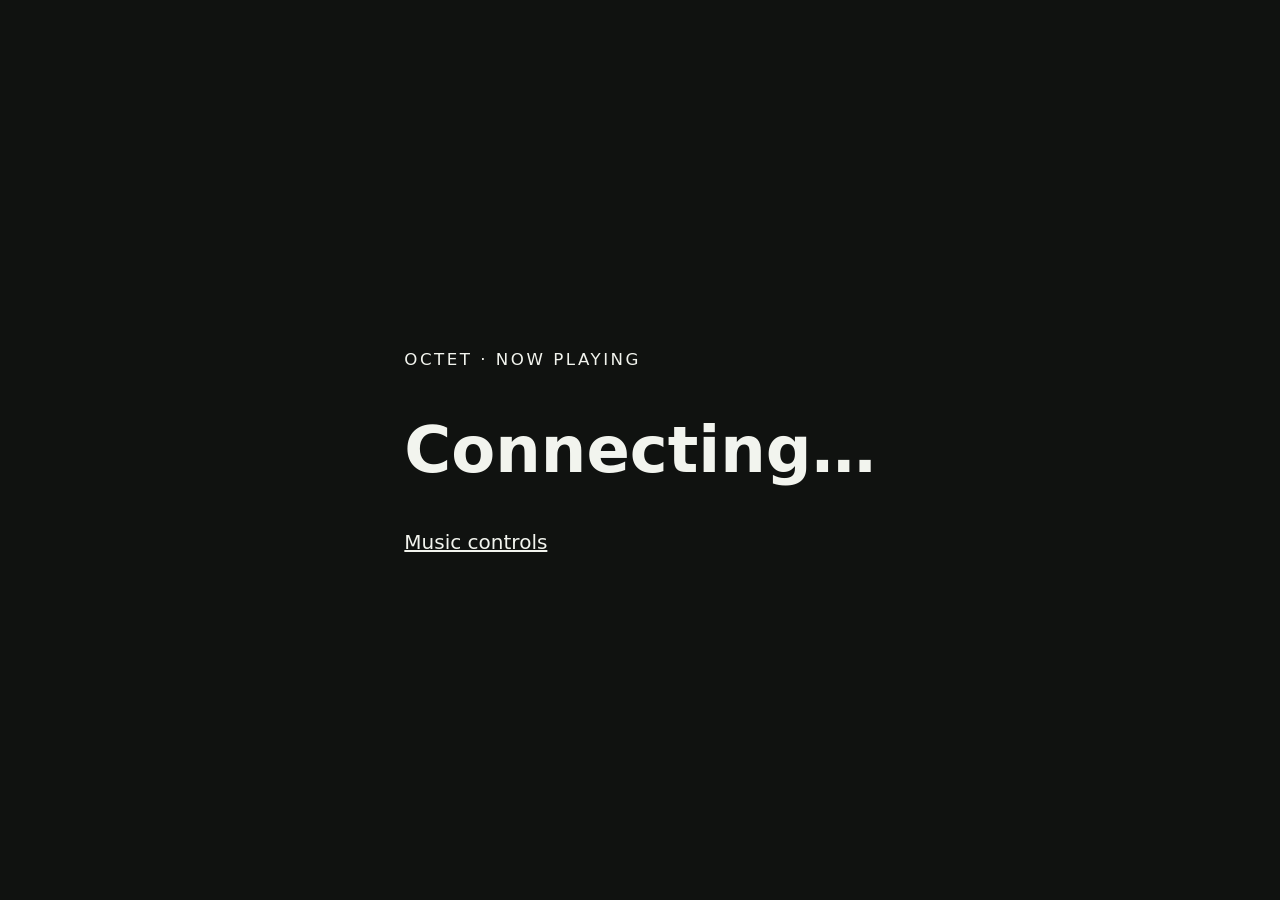
==== pi/now-playing/now-playing.html @ 56903444 "Checkpoint local work: Auto Tune stereo/gain, Pi visualizer, now-playing, LAN, queue, volume Commits" ====
<!doctype html>
<html lang="en"><meta charset="utf-8"><meta name="viewport" content="width=device-width,initial-scale=1">
<title>Octet · Now playing</title>
<style>body{margin:0;min-height:100vh;display:grid;place-items:center;background:#101210;color:#f2f4ee;font:20px system-ui}main{max-width:38rem;padding:3rem}p{color:#a9b5a4}h1{font-size:clamp(2rem,6vw,4rem);overflow-wrap:anywhere}small{letter-spacing:.15em}a{color:inherit}#cover{display:block;width:min(70vw,320px);aspect-ratio:1;object-fit:cover;border-radius:8px;margin-top:2rem}#cover[hidden]{display:none}</style>
<main aria-live="polite"><small>OCTET · NOW PLAYING</small><img id="cover" alt="Album cover" hidden><h1 id="title">Connecting…</h1><p id="artist"></p><p id="album"></p><p id="state"></p><a href="http://octet.local:8767">Music controls</a></main><script src="/now-playing.js"></script></html>
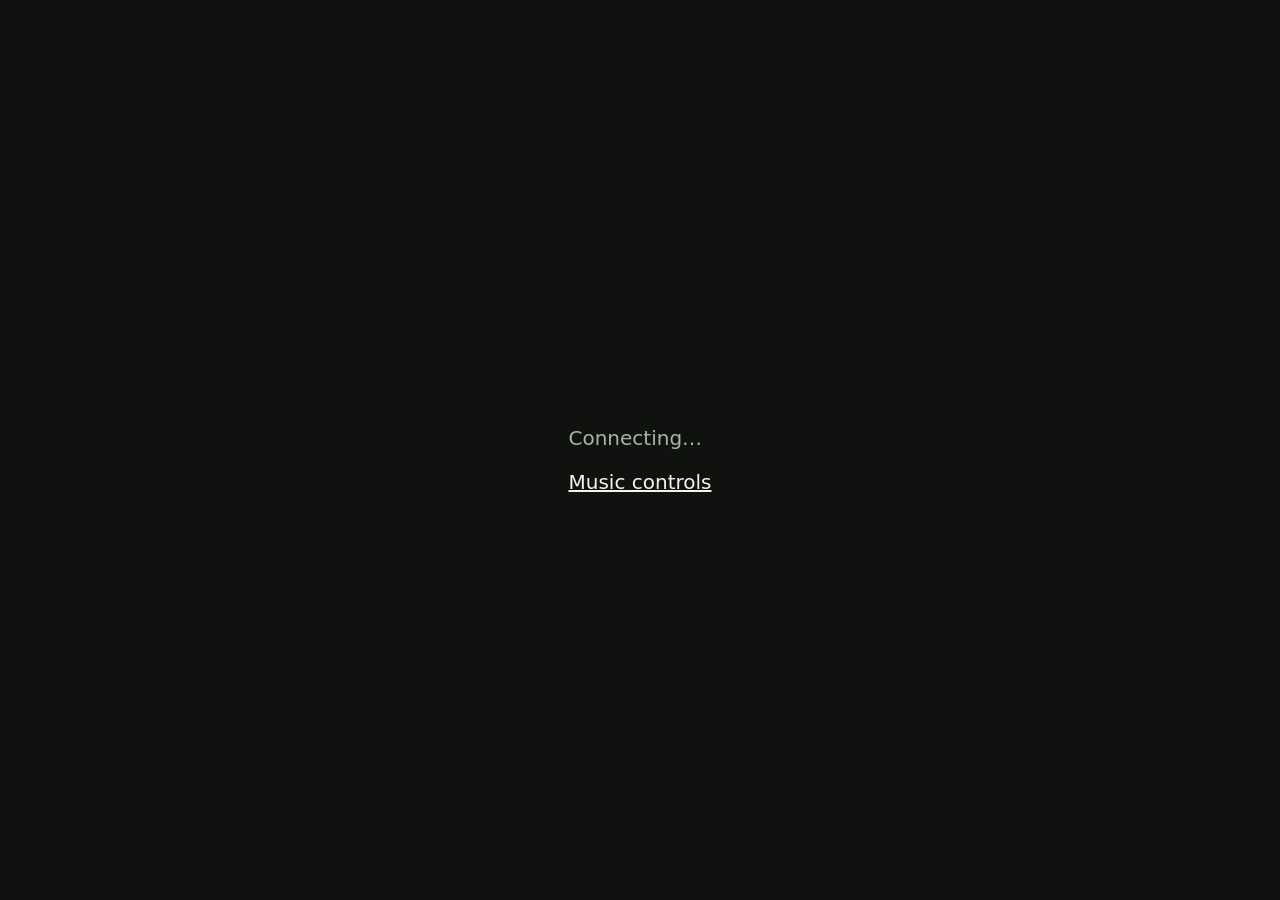
==== commit 072d8099: "Detect sustained Octet audio stalls and guard Tidal recovery" ====
--- a/pi/now-playing/now-playing.html
+++ b/pi/now-playing/now-playing.html
@@ -2,4 +2,4 @@
 <html lang="en"><meta charset="utf-8"><meta name="viewport" content="width=device-width,initial-scale=1">
 <title>Octet · Now playing</title>
 <style>body{margin:0;min-height:100vh;display:grid;place-items:center;background:#101210;color:#f2f4ee;font:20px system-ui}main{max-width:38rem;padding:3rem}p{color:#a9b5a4}h1{font-size:clamp(2rem,6vw,4rem);overflow-wrap:anywhere}small{letter-spacing:.15em}a{color:inherit}#cover{display:block;width:min(70vw,320px);aspect-ratio:1;object-fit:cover;border-radius:8px;margin-top:2rem}#cover[hidden]{display:none}</style>
-<main aria-live="polite"><small>OCTET · NOW PLAYING</small><img id="cover" alt="Album cover" hidden><h1 id="title">Connecting…</h1><p id="artist"></p><p id="album"></p><p id="state"></p><a href="http://octet.local:8767">Music controls</a></main><script src="/now-playing.js"></script></html>
+<main aria-live="polite"><section id="now-playing" hidden><small>OCTET · NOW PLAYING</small><img id="cover" alt="Album cover" hidden><h1 id="title"></h1><p id="artist"></p><p id="album"></p><p id="state"></p></section><p id="connection">Connecting…</p><a href="http://octet.local:8767">Music controls</a></main><script src="/now-playing.js"></script></html>
